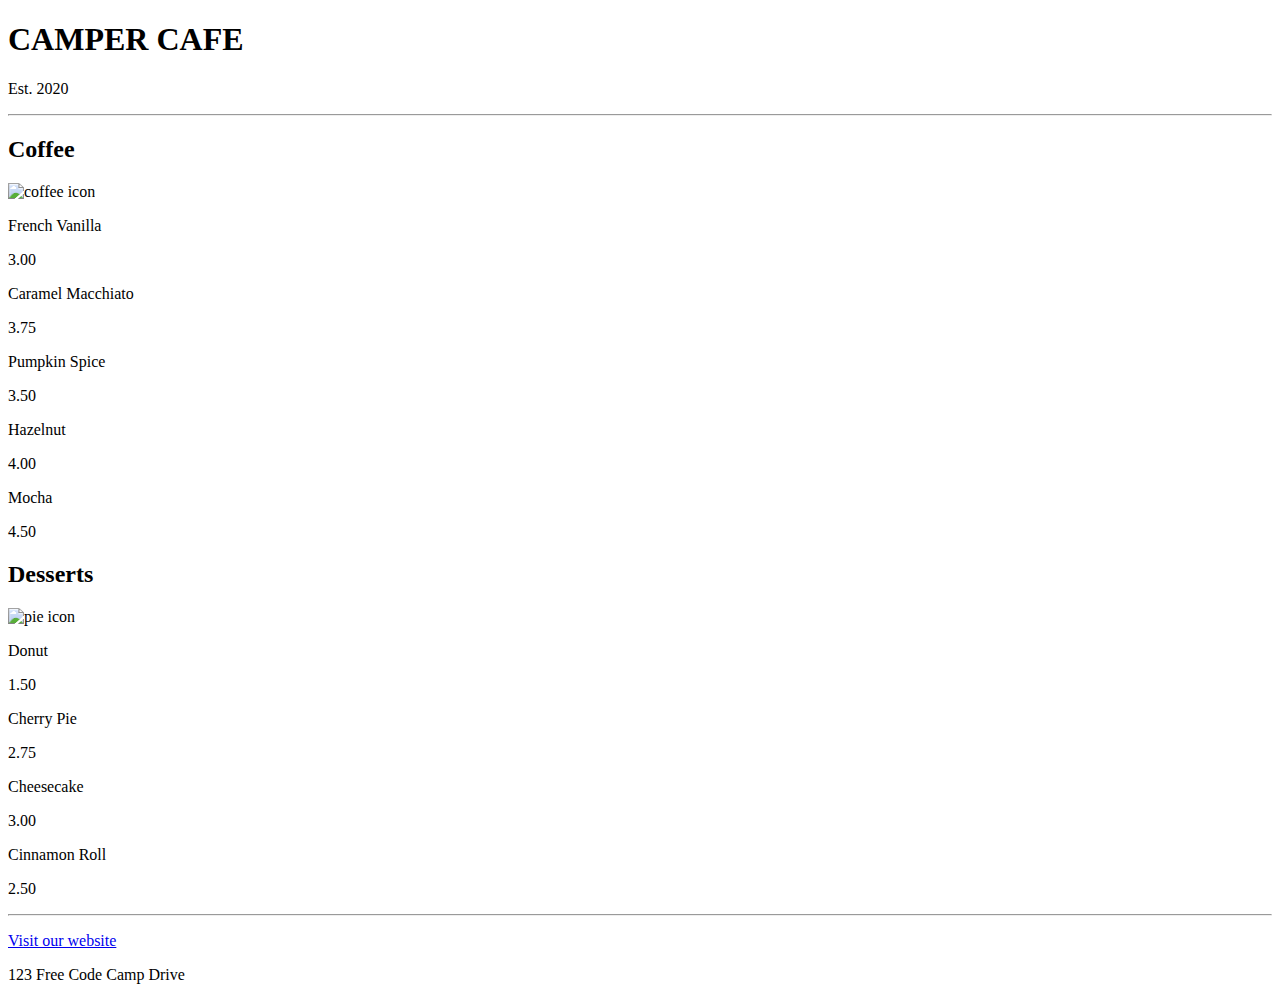
==== CafeMenu/cafeMenu.html @ f2585d9e "Create cafeMenu.html" ====
<!DOCTYPE html>
<html lang="en">
  <head>
    <meta charset="utf-8" />
    <meta name="viewport" content="width=device-width, initial-scale=1.0" />
    <title>Cafe Menu</title>
    <link href="styles.css" rel="stylesheet"/>
  </head>
  <body>
    <div class="menu">
      <main>
        <h1>CAMPER CAFE</h1>
        <p class="established">Est. 2020</p>
        <hr>
        <section>
          <h2>Coffee</h2>
          <img src="https://cdn.freecodecamp.org/curriculum/css-cafe/coffee.jpg" alt="coffee icon"/>
          <article class="item">
            <p class="flavor">French Vanilla</p><p class="price">3.00</p>
          </article>
          <article class="item">
            <p class="flavor">Caramel Macchiato</p><p class="price">3.75</p>
          </article>
          <article class="item">
            <p class="flavor">Pumpkin Spice</p><p class="price">3.50</p>
          </article>
          <article class="item">
            <p class="flavor">Hazelnut</p><p class="price">4.00</p>
          </article>
          <article class="item">
            <p class="flavor">Mocha</p><p class="price">4.50</p>
          </article>
        </section>
        <section>
          <h2>Desserts</h2>
          <img src="https://cdn.freecodecamp.org/curriculum/css-cafe/pie.jpg" alt="pie icon"/>
          <article class="item">
            <p class="dessert">Donut</p><p class="price">1.50</p>
          </article>
          <article class="item">
            <p class="dessert">Cherry Pie</p><p class="price">2.75</p>
          </article>
          <article class="item">
            <p class="dessert">Cheesecake</p><p class="price">3.00</p>
          </article>
          <article class="item">
            <p class="dessert">Cinnamon Roll</p><p class="price">2.50</p>
          </article>
        </section>
      </main>
      <hr class="bottom-line">
      <footer>
        <p>
          <a href="https://www.freecodecamp.org" target="_blank">Visit our website</a>
        </p>
        <p class="address">123 Free Code Camp Drive</p>
      </footer>
    </div>
  </body>
</html>
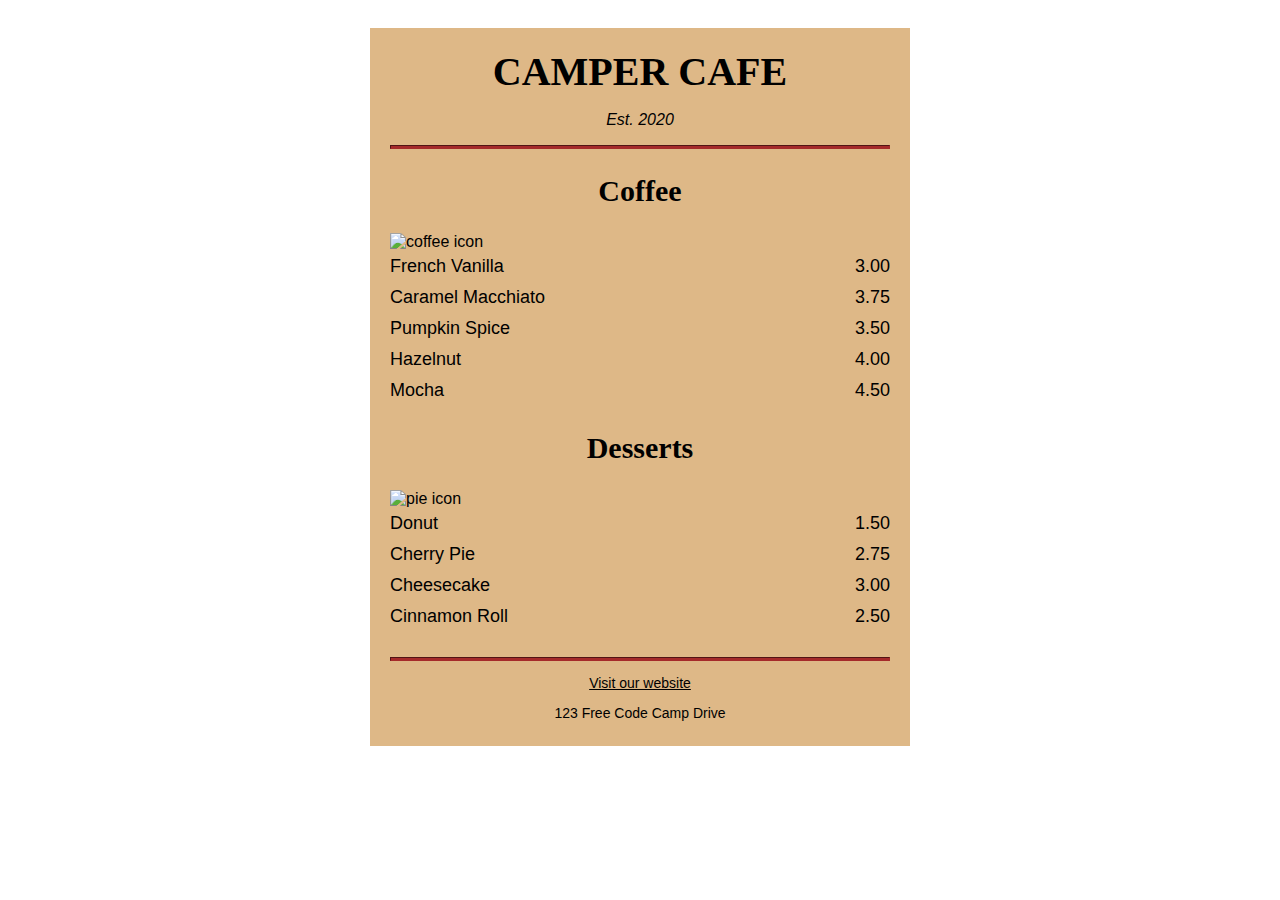
==== commit 3881c92d: "Update cafeMenu.html" ====
--- a/CafeMenu/cafeMenu.html
+++ b/CafeMenu/cafeMenu.html
@@ -4,7 +4,7 @@
     <meta charset="utf-8" />
     <meta name="viewport" content="width=device-width, initial-scale=1.0" />
     <title>Cafe Menu</title>
-    <link href="styles.css" rel="stylesheet"/>
+    <link href="styles1.css" rel="stylesheet"/>
   </head>
   <body>
     <div class="menu">
--- a/CafeMenu/styles1.css
+++ b/CafeMenu/styles1.css
@@ -0,0 +1,96 @@
+body {
+  background-image: url(https://cdn.freecodecamp.org/curriculum/css-cafe/beans.jpg);
+  font-family: sans-serif;
+  padding: 20px;
+}
+
+h1 {
+  font-size: 40px;
+  margin-top: 0;
+  margin-bottom: 15px;
+}
+
+h2 {
+  font-size: 30px;
+}
+
+.established {
+  font-style: italic;
+}
+
+h1, h2, p {
+  text-align: center;
+}
+
+.menu {
+  width: 80%;
+  background-color: burlywood;
+  margin-left: auto;
+  margin-right: auto;
+  padding: 20px;
+  max-width: 500px;
+}
+
+img {
+  display: block;
+  margin-left: auto;
+  margin-right: auto;
+  margin-top:-25;
+}
+
+hr {
+  height: 2px;
+  background-color: brown;
+  border-color: brown;
+}
+
+.bottom-line {
+  margin-top: 25px;
+}
+
+h1, h2 {
+  font-family: Impact, serif;
+}
+
+.item p {
+  display: inline-block;
+  margin-top: 5px;
+  margin-bottom: 5px;
+  font-size: 18px;
+}
+
+.flavor, .dessert {
+  text-align: left;
+  width: 75%;
+}
+
+.price {
+  text-align: right;
+  width: 25%;
+}
+
+/* FOOTER */
+
+footer {
+  font-size: 14px;
+}
+
+.address {
+  margin-bottom: 5px;
+}
+
+a {
+  color: black;
+}
+
+a:visited {
+  color: black;
+}
+
+a:hover {
+  color: brown;
+}
+
+a:active {
+  color: brown;
+}
